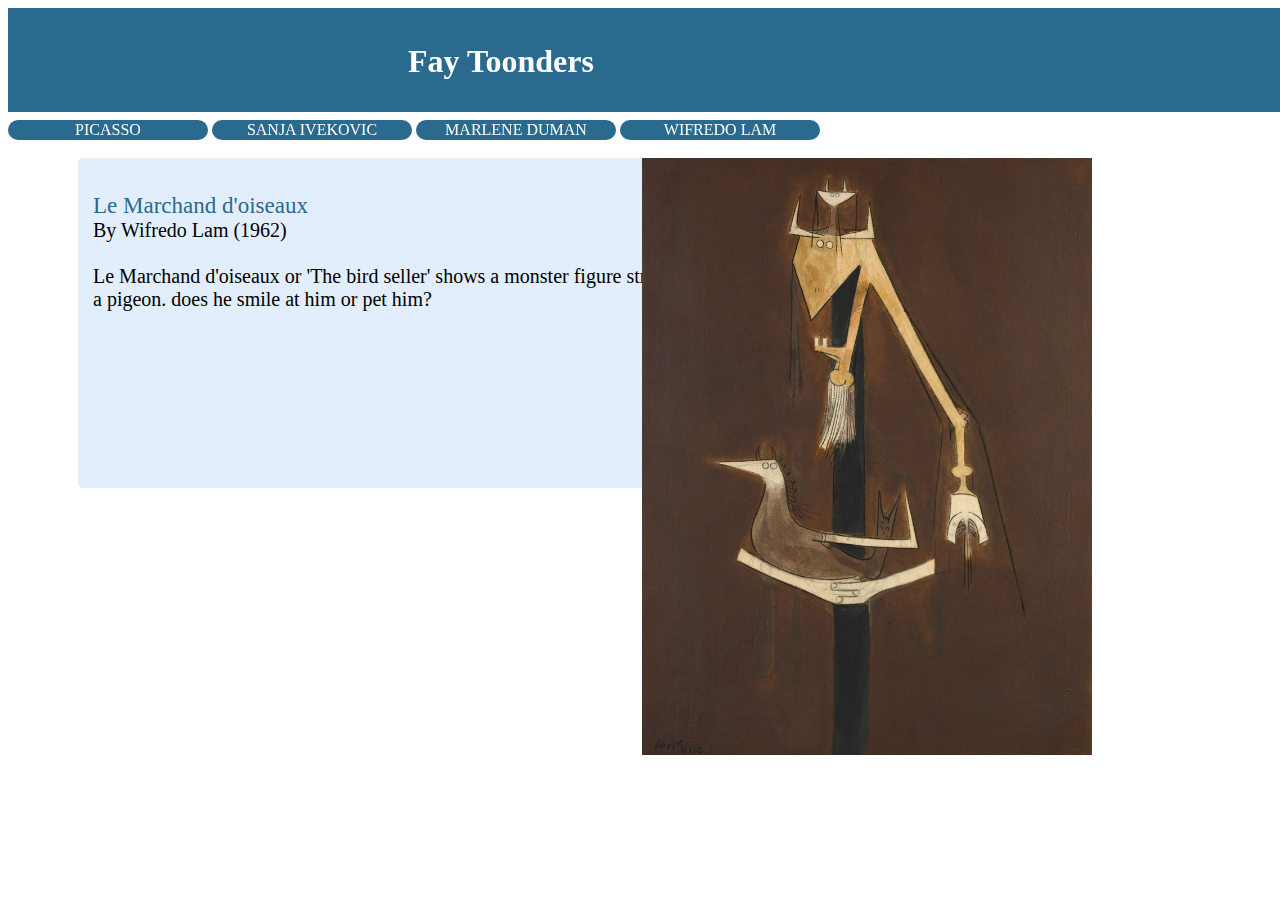
==== Draak.html @ 1c8f4340 "Page 4" ====
<!DOCTYPE html>
<html lang="en">
<head>
    <meta charset="UTF-8">
    <meta name="viewport" content="width=device-width, initial-scale=1.0">
    <title>Genn XX</title>
   <link rel="stylesheet" href="style.css">
</head>
<body>
    <div id="box">
        <div id="name">
            <h1>Fay Toonders</h1>
        </div><br>
        <div class="nav"> 
            <a href="index.html"><button>Picasso</button></a>
            <a href="twins.html"><button>Sanja Ivekovic</button></a>
            <a href="models.html"><button>Marlene Duman</button></a>
            <a href="Draak.html"><button>Wifredo Lam</button></a>
        </div>

    </div>

    <div id="leftColum">
        <div id="box3">
            <p id="text">
                <span class="highlighttwo">Le Marchand d'oiseaux</span> 
                <br>By Wifredo Lam (1962)
                <br>
                <br>Le Marchand d'oiseaux or 'The bird seller' 
                shows a monster figure stroking a pigeon. does he 
                smile at him or pet him?          
            </p>
        </div>
        
    </div>

    <div id="rightColum">
    <img id="dragon" src="draakhooft.jpeg" alt="dragon" width="450px">
    </div>

</body>
</html>
---- style.css ----
#box {
    height: 90px;
    background: #2A6A8E;
    padding: 14px 0px 0px 0px;
    position: fixed;
    width: 3000px;
}

#name {
    color: #ffffff;
    font-family: glory;
    width: 230px;
    margin: 0px 0px 0px 400px;

}

#leftColum {
    width: 630px;
    float: left;
    margin-top: 150px;
}

#rightColum {
    width: 630px;
    float: right;
    margin-top: 150px;

}

#box3 {
    width: 600px;
    height: 300px;
    background: #e2eefc;
    border-radius: 5px;
    padding: 15px;
    margin-bottom: 20px;
    margin-left: 70px;
}

#text {
    font-size: 20px;
}

.highlighttwo {
    color: #2A6A8E;
    font-size: 23px;

}

button {
    font-family: 'Times New Roman', Times, serif;
    position: relative;
    background: #2A6A8E;
    color: #fff;
    text-decoration: none;
    text-transform: uppercase;
    border: none;
    font-size: 1rem;
    transition: 0.2s;
    border-radius: 10px;
    width: 200px;
}

button:hover {
    letter-spacing: 0.2rem;
    background: var(--clr);
    color: var(--clr);
    animation: box 3s infinite;
}

#Models{
    margin-left: 300px;
    border-radius: 5px;
}
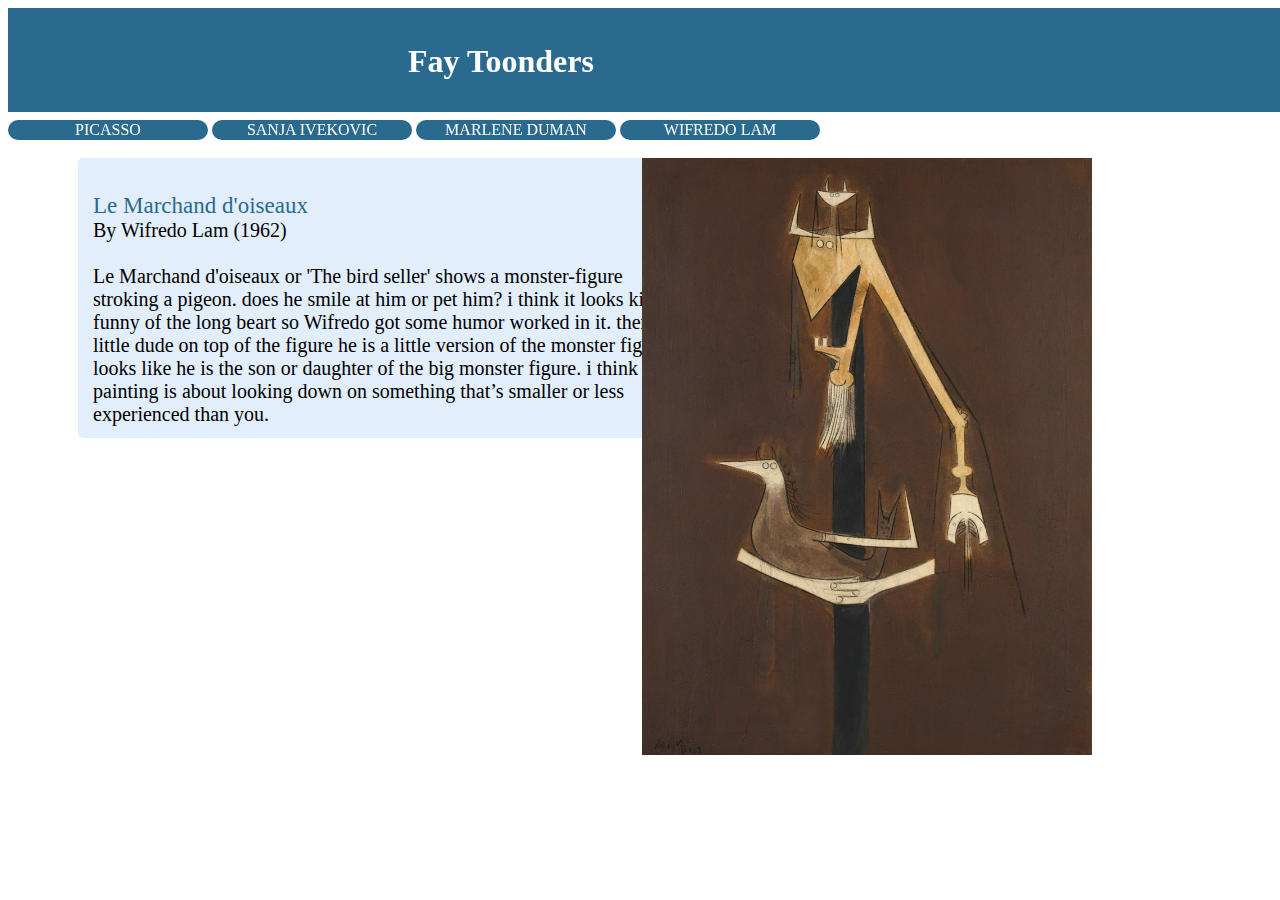
==== commit 6f87cdb1: "done" ====
--- a/Draak.html
+++ b/Draak.html
@@ -6,6 +6,7 @@
     <title>Genn XX</title>
    <link rel="stylesheet" href="style.css">
 </head>
+
 <body>
     <div id="box">
         <div id="name">
@@ -21,14 +22,20 @@
     </div>
 
     <div id="leftColum">
-        <div id="box3">
+        <div id="box4">
             <p id="text">
                 <span class="highlighttwo">Le Marchand d'oiseaux</span> 
                 <br>By Wifredo Lam (1962)
                 <br>
                 <br>Le Marchand d'oiseaux or 'The bird seller' 
-                shows a monster figure stroking a pigeon. does he 
-                smile at him or pet him?          
+                shows a monster-figure stroking a pigeon. does he 
+                smile at him or pet him?
+                i think it looks kinda funny of the long beart so Wifredo got some humor worked in it. 
+                there is a little dude on top of the figure 
+                he is a little version of the monster figure it looks
+                like he is the son or daughter of the big monster figure.
+                i think the painting is about looking down on something that’s 
+                smaller or less experienced than you.      
             </p>
         </div>
         
--- a/style.css
+++ b/style.css
@@ -27,15 +27,47 @@
 
 }
 
-#box3 {
+
+#box1 {
     width: 600px;
-    height: 300px;
+    height: 270px;
     background: #e2eefc;
     border-radius: 5px;
     padding: 15px;
     margin-bottom: 20px;
     margin-left: 70px;
 }
+
+#box2 {
+    width: 600px;
+    height: 270px;
+    background: #e2eefc;
+    border-radius: 5px;
+    padding: 15px;
+    margin-bottom: 20px;
+    margin-left: 70px;
+}
+
+#box3 {
+    width: 600px;
+    height: 295px;
+    background: #e2eefc;
+    border-radius: 5px;
+    padding: 15px;
+    margin-bottom: 20px;
+    margin-left: 70px;
+}
+
+#box4 {
+    width: 600px;
+    height: 250px;
+    background: #e2eefc;
+    border-radius: 5px;
+    padding: 15px;
+    margin-bottom: 20px;
+    margin-left: 70px;
+}
+
 
 #text {
     font-size: 20px;
